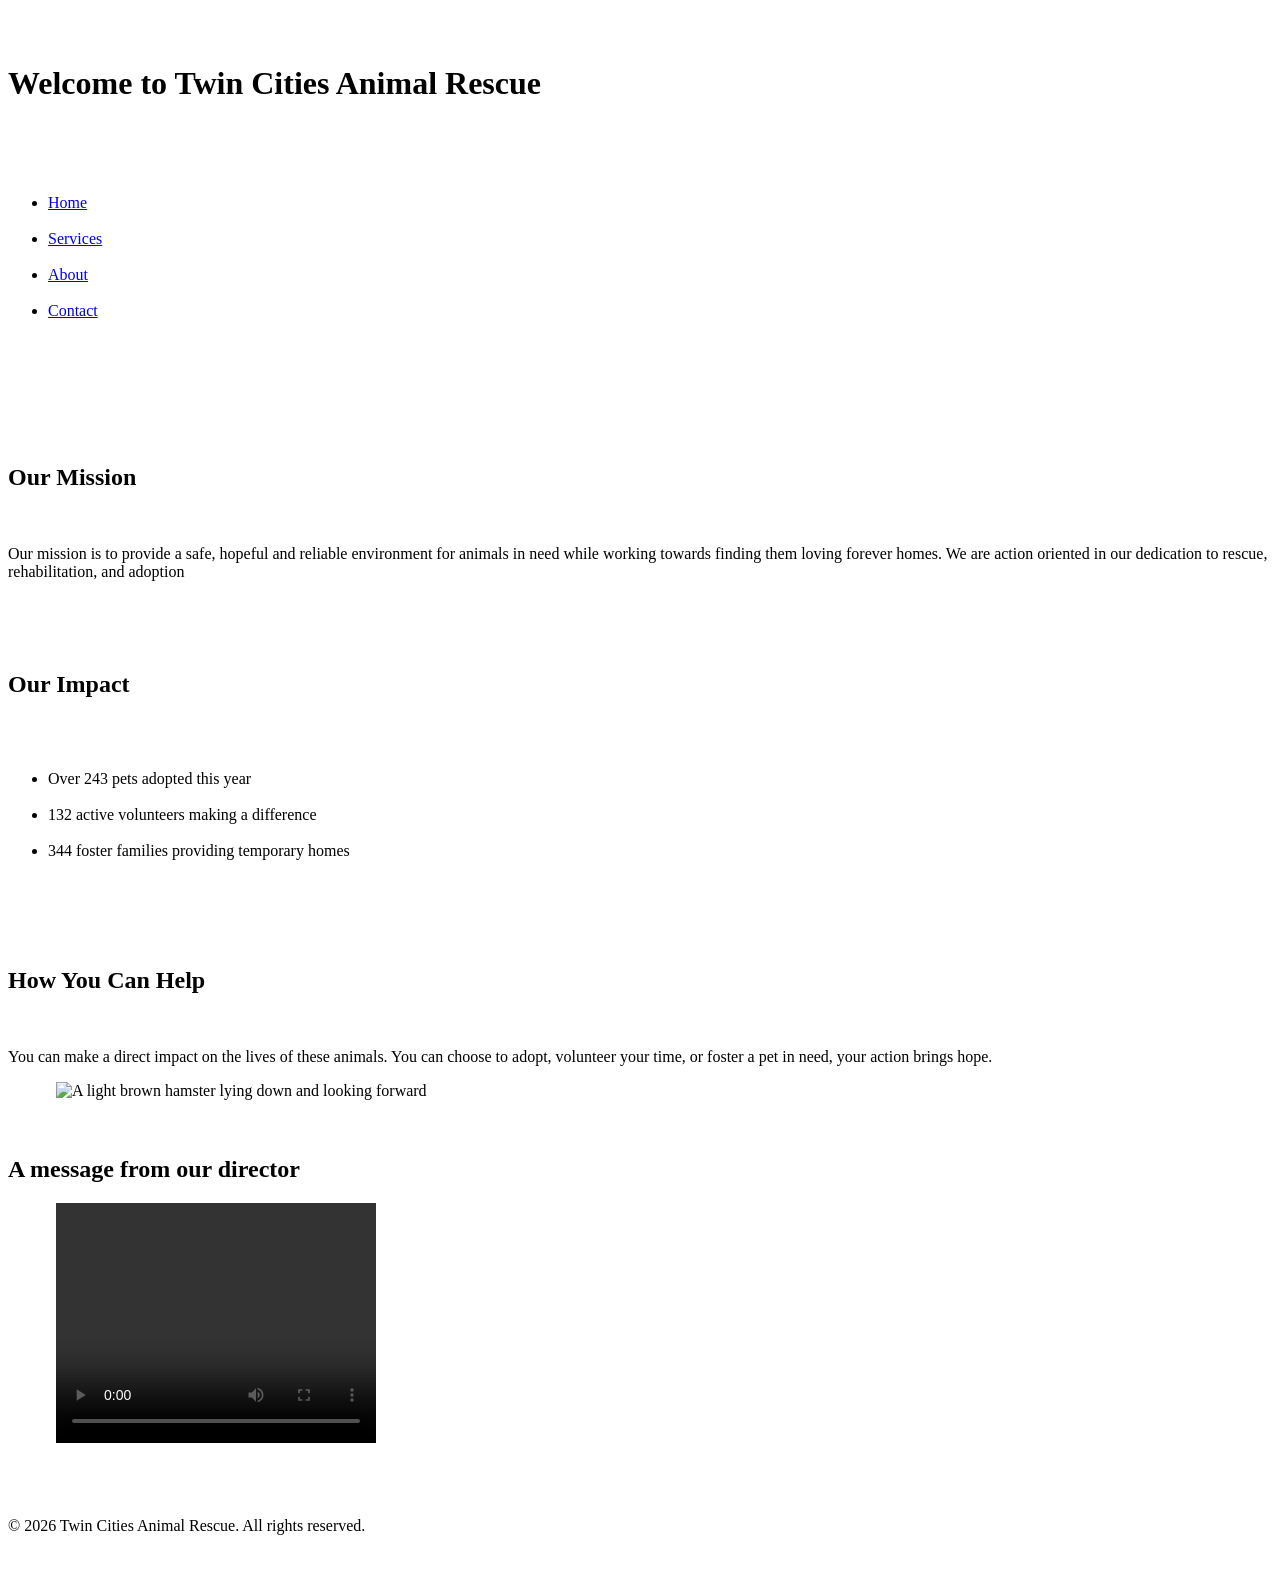
==== index.html @ 481aa4f2 "Create index.html" ====
<!DOCTYPE html>
<html lang="en">
<head>
    <meta charset="UTF-8">
    <meta name="viewport" content="width=device-width, initial-scale=1.0">
    <title>Home - Twin Cities Animal Rescue</title>
</head>
<body>
    <header>
        <h1>Welcome to Twin Cities Animal Rescue</h1>
        <nav>
            <ul>
                <li><a href="index.html">Home</a></li>
                <li><a href="services.html">Services</a></li>
                <li><a href="about.html">About</a></li>
                <li><a href="contact.html">Contact</a></li>
            </ul>
        </nav>
    </header>
    <main>
        <section>
            <h2>Our Mission</h2>
            <p>Our mission is to provide a safe, hopeful and reliable environment for animals in need while working towards finding them loving forever homes. We are action oriented in our dedication to rescue, rehabilitation, and adoption</p>
        </section>
        <section>
            <h2>Our Impact</h2>
            <ul>
                <li>Over 243 pets adopted this year</li>
                <li>132 active volunteers making a difference</li>
                <li>344 foster families providing temporary homes</li>
            </ul>
        </section>
        <section>
            <h2>How You Can Help</h2>
            <p>You can make a direct impact on the lives of these animals. You can choose to adopt, volunteer your time, or foster a pet in need, your action brings hope.</p>
            <img src="rescue-pet_c.png" alt="A light brown hamster lying down and looking forward">
        </section>
        <section>
            <h2>A message from our director</h2>
            <video width="320" height="240" controls>
                <source src="rescue-message_c.mp4" type="video/mp4">
                Your browser does not support the video tag. In this message, our rescue director thanks the community for their support and explains how new volunteers and foster families can help save local pets.
            </video>
        </section>
    </main>
    <footer>
        <p>© 2026 Twin Cities Animal Rescue. All rights reserved.</p>
    </footer>
</body>
</html>
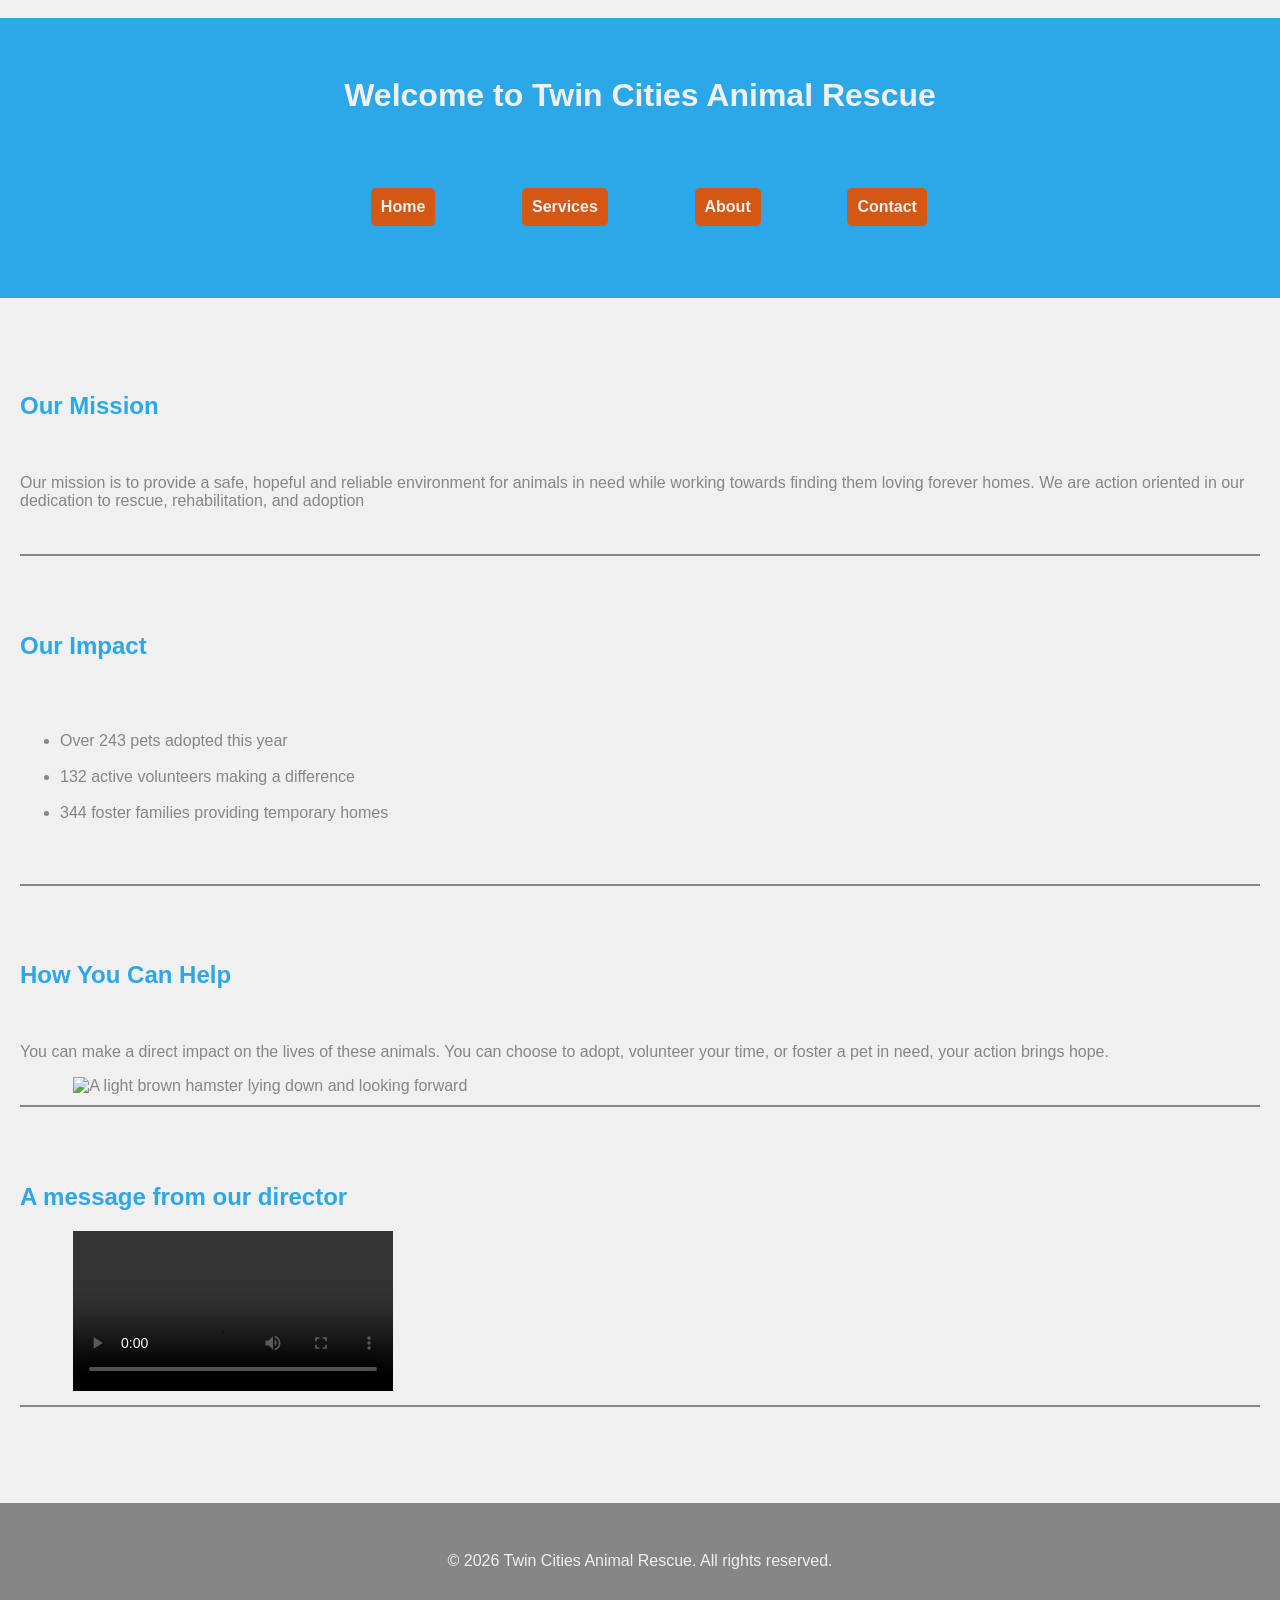
==== commit 8c58aa0d: "Update index.html add styles link" ====
--- a/index.html
+++ b/index.html
@@ -4,6 +4,7 @@
     <meta charset="UTF-8">
     <meta name="viewport" content="width=device-width, initial-scale=1.0">
     <title>Home - Twin Cities Animal Rescue</title>
+    <link rel="stylesheet" href="styles.css">
 </head>
 <body>
     <header>
--- a/styles.css
+++ b/styles.css
@@ -0,0 +1,86 @@
+body {
+    font-family: Arial, sans-serif;
+    color: #868687;
+    background-color: #F0F0F0;
+    margin: 0;
+    padding: 0;
+}
+
+h1, h2, h3 {
+    font-family: Helvetica, serif;
+    color: #2CA8E8;
+}
+
+header {
+    background-color: #2CA8E8;
+    color: #F0F0F0;
+    padding: 20px;
+    text-align: center;
+}
+
+header h1 {
+    color: #F0F0F0;
+}
+
+nav ul {
+    list-style-type: none;
+    padding: 0;
+    display: flex;
+    flex-direction: column;
+    gap: 10px;
+}
+
+nav a {
+    color: #F0F0F0;
+    background-color: #D45714;
+    text-decoration: none;
+    font-weight: bold;
+    padding: 10px;
+    border-radius: 5px;
+    display: block;
+}
+
+main {
+    padding: 20px;
+}
+
+section {
+    margin-bottom: 20px;
+    border-bottom: 2px solid #868687;
+    padding-bottom: 10px;
+}
+
+img, picture, video {
+    max-width: 100%;
+    height: auto;
+}
+
+form fieldset {
+    display: flex;
+    flex-direction: column;
+}
+
+button {
+    background-color: #FF9900;
+    color: #F0F0F0;
+    border: none;
+    padding: 10px 15px;
+    font-weight: bold;
+    cursor: pointer;
+    margin-top: 10px;
+}
+
+footer {
+    background-color: #868687;
+    color: #F0F0F0;
+    text-align: center;
+    padding: 15px;
+    margin-top: 20px;
+}
+
+@media (min-width: 768px) {
+    nav ul {
+        flex-direction: row;
+        justify-content: center;
+    }
+}
